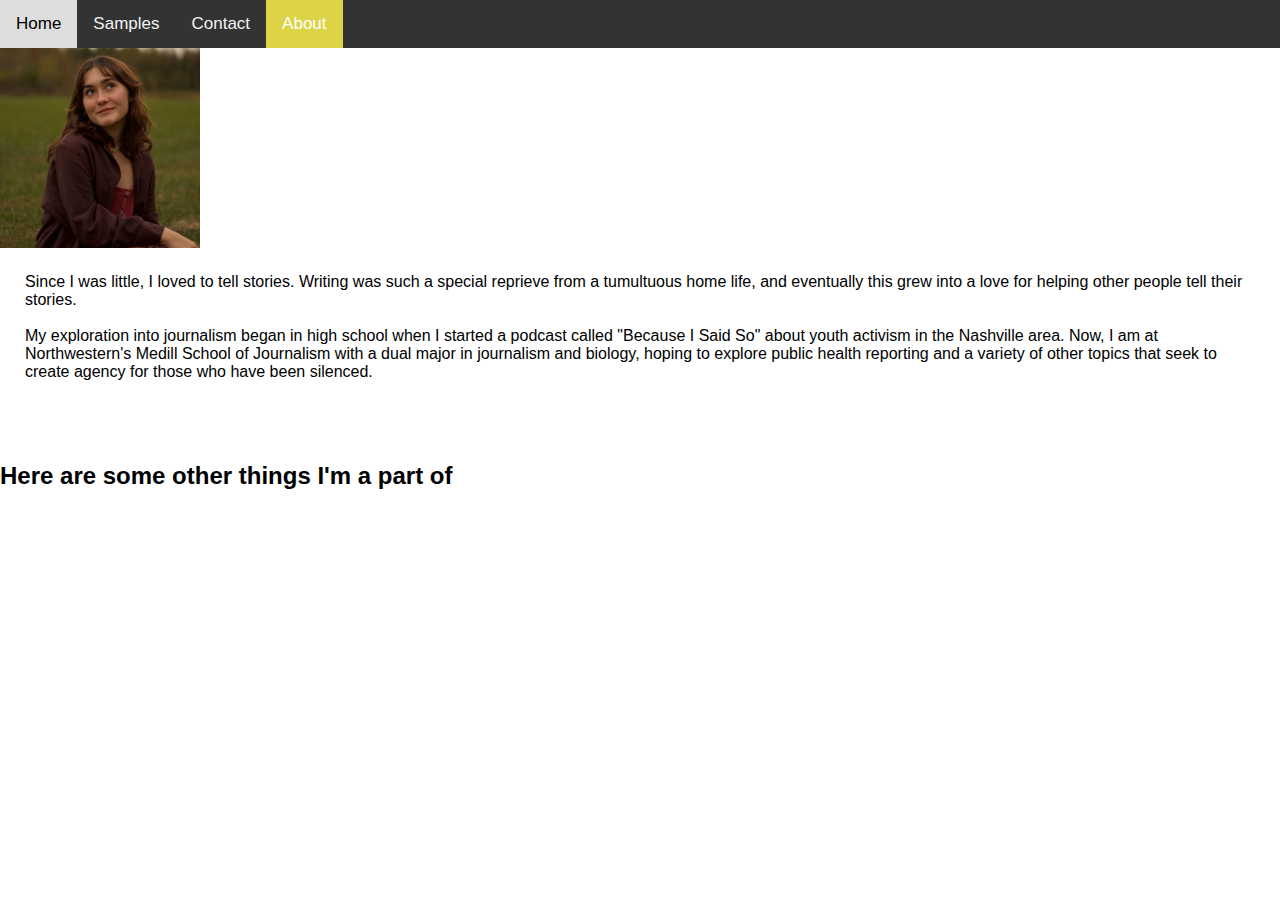
==== about.html @ a5f6052d "Update about.html" ====
<html>
<head> 
    <style>
    
      body {
  margin: 0;
  font-family: Arial, Helvetica, sans-serif;
}
.navigation { 
  overflow: hidden;
  background-color: #333;
}

.navigation a {
  float: left;
  color: #f2f2f2;
  text-align: center;
  padding: 14px 16px;
  text-decoration: none;
  font-size: 17px;
}

.navigation a:hover {
  background-color: #ddd;
  color: black;
}

.navigation a.active {
  background-color: #dcd446;
  color: white;
}
      </style>
</head>
<body>
    <div class="navigation">
        <a href="index.html">Home</a>
        <a href="samples.html">Samples</a>
        <a href="contact.html">Contact</a>
        <a class="active" href="about.html">About</a>
      </div>
      <img class=virginia style="width:200px"src="snrphoto.jpeg" alt="picture of brown haired girl in field"/>
<p style="text-align: left; margin: 25;"> Since I was little, I loved to tell stories. Writing was such a special reprieve from a tumultuous home life, and eventually this grew into a love for helping other people tell their stories.
  <br>
  <br>
  My exploration into journalism began in high school when I started a podcast called "Because I Said So" about youth activism in the Nashville area. Now, I am at Northwestern's Medill School of Journalism with a dual major in journalism and biology, hoping to explore public health reporting and a variety of other topics that seek to create agency for those who have been silenced. 
</p>
<br>
<br>
<h2 style="margin:25 px">Here are some other things I'm a part of</h2>
</body>
</html>
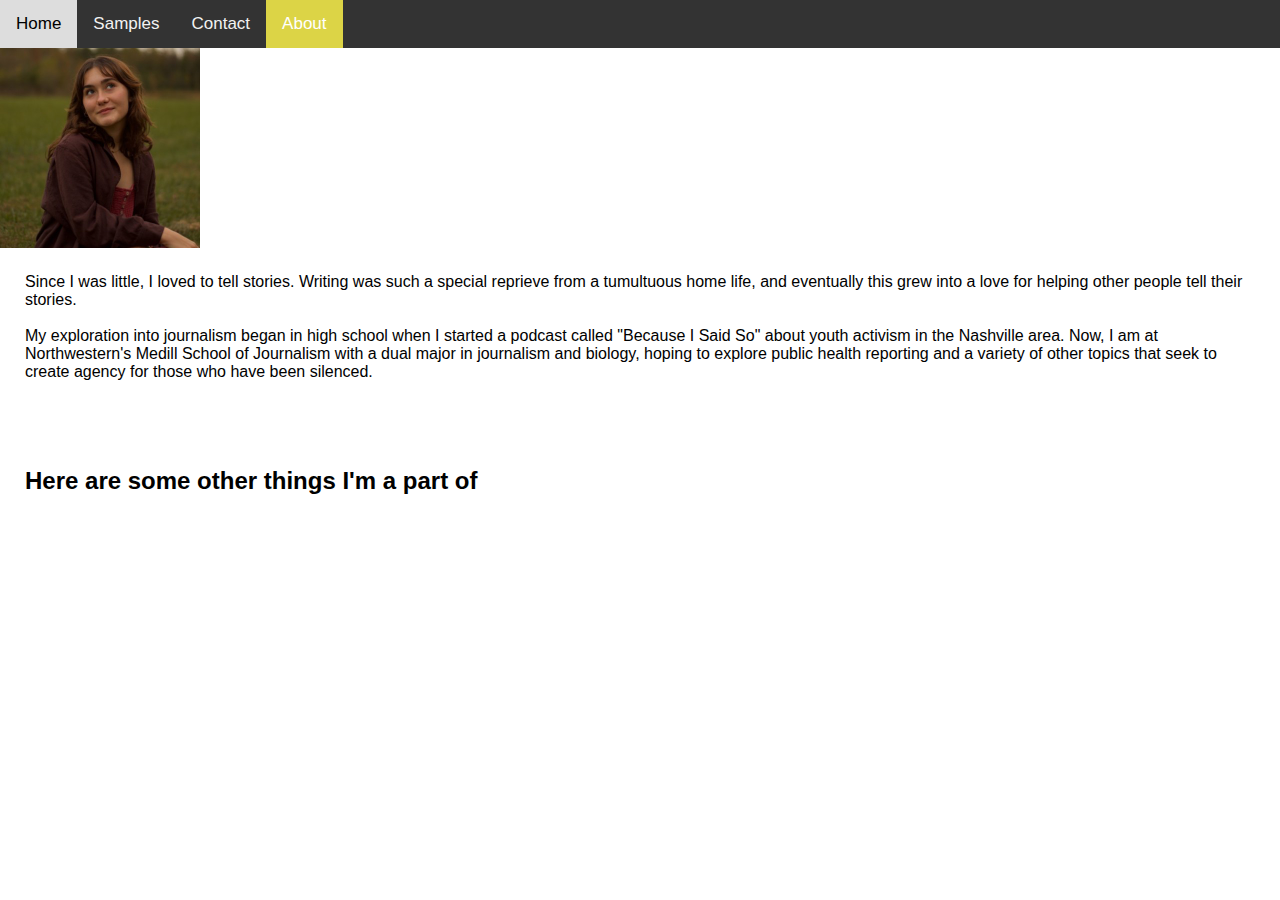
==== commit cacaca74: "Update about.html" ====
--- a/about.html
+++ b/about.html
@@ -46,6 +46,6 @@
 </p>
 <br>
 <br>
-<h2 style="margin:25 px">Here are some other things I'm a part of</h2>
+<h2 style="margin: 25px">Here are some other things I'm a part of</h2>
 </body>
 </html>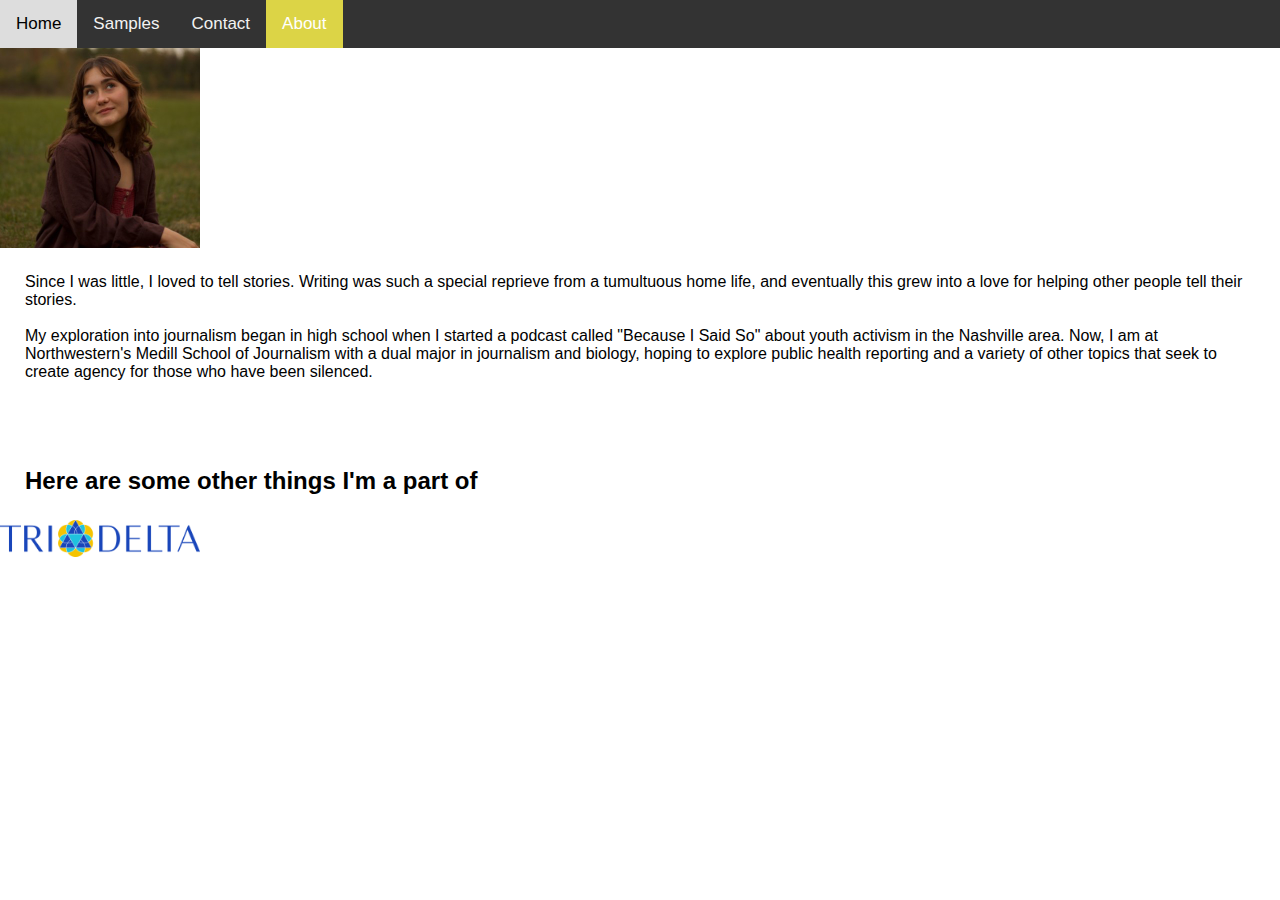
==== commit 3bf78d44: "Update image" ====
--- a/about.html
+++ b/about.html
@@ -47,5 +47,6 @@
 <br>
 <br>
 <h2 style="margin: 25px">Here are some other things I'm a part of</h2>
+<img class=tridelt style="width:200px" src="tridelt.png" alt="picture of dark blue tri delta writing with center image of the triangular flower style logo"/>
 </body>
 </html>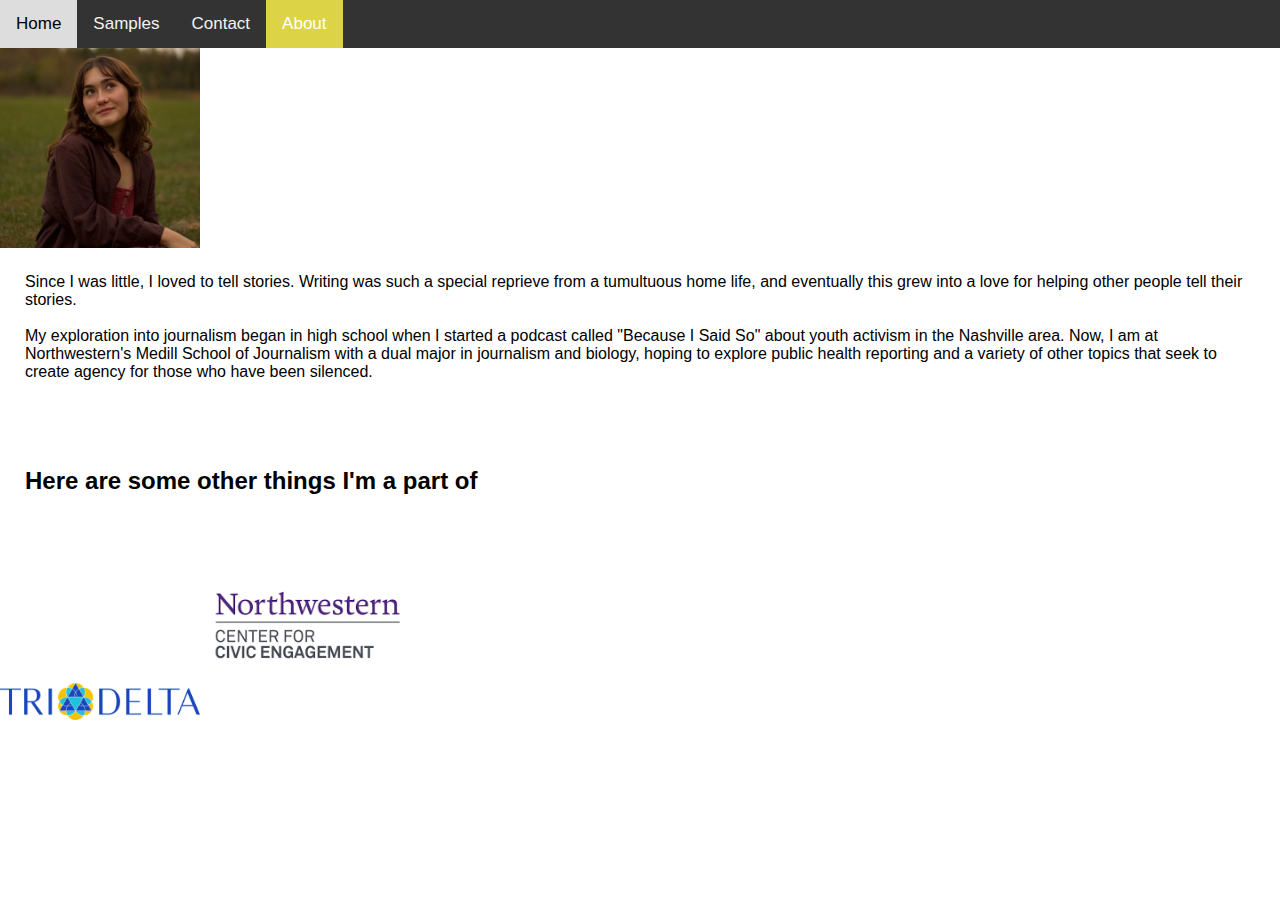
==== commit 400abcb4: "Update image" ====
--- a/about.html
+++ b/about.html
@@ -48,5 +48,6 @@
 <br>
 <h2 style="margin: 25px">Here are some other things I'm a part of</h2>
 <img class=tridelt style="width:200px" src="tridelt.png" alt="picture of dark blue tri delta writing with center image of the triangular flower style logo"/>
+<img class=cce style="width:200px" src="cce.jpeg" alt="purple and grey writing of Northwestern Center for Civic Engagement" />
 </body>
 </html>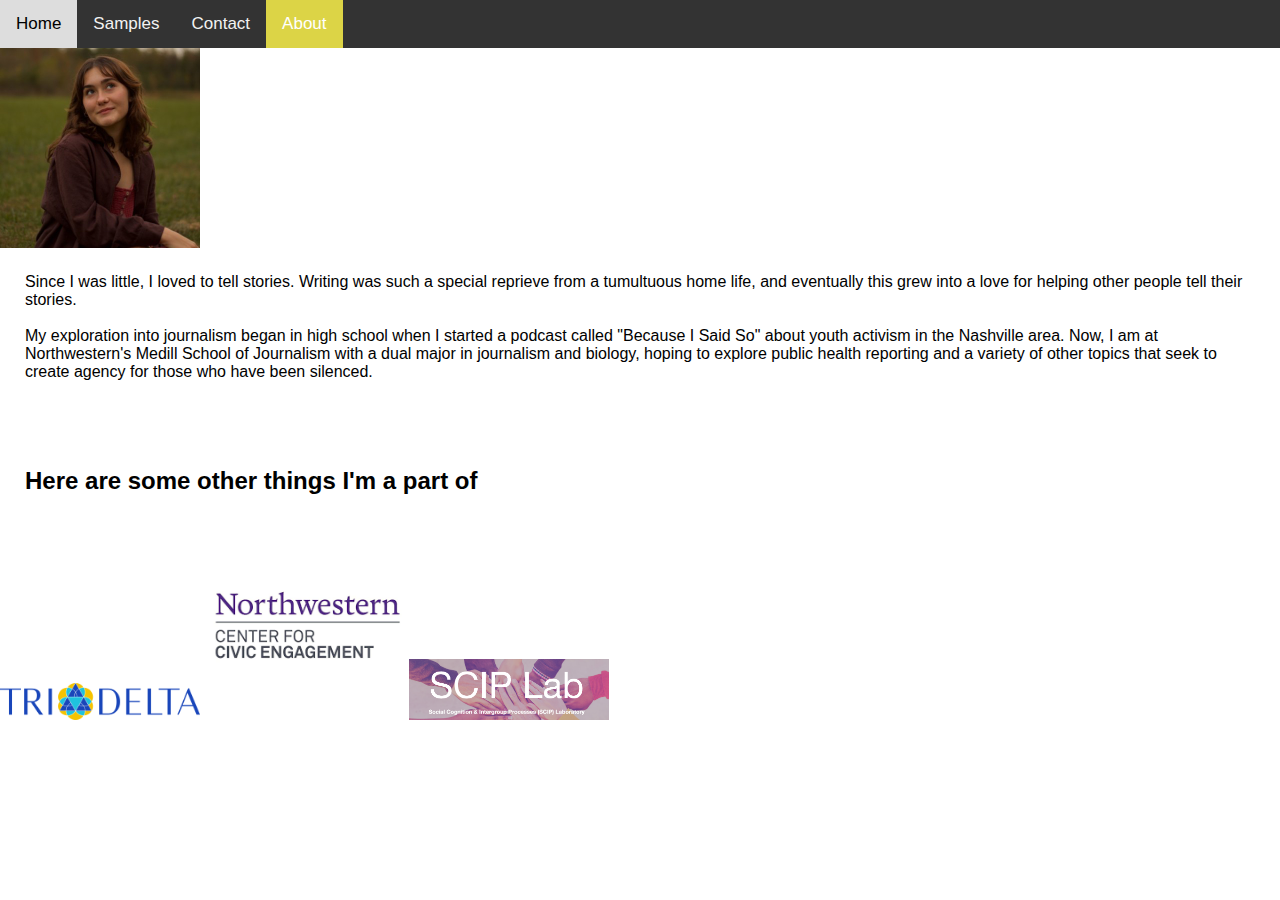
==== commit d8f19a63: "Update images" ====
--- a/about.html
+++ b/about.html
@@ -49,5 +49,6 @@
 <h2 style="margin: 25px">Here are some other things I'm a part of</h2>
 <img class=tridelt style="width:200px" src="tridelt.png" alt="picture of dark blue tri delta writing with center image of the triangular flower style logo"/>
 <img class=cce style="width:200px" src="cce.jpeg" alt="purple and grey writing of Northwestern Center for Civic Engagement" />
+<img class="scip" style="width:200px" src="scip.jpeg" alt="text of social cognition and intergroup processes laboratory over hands joined in the center" />
 </body>
 </html>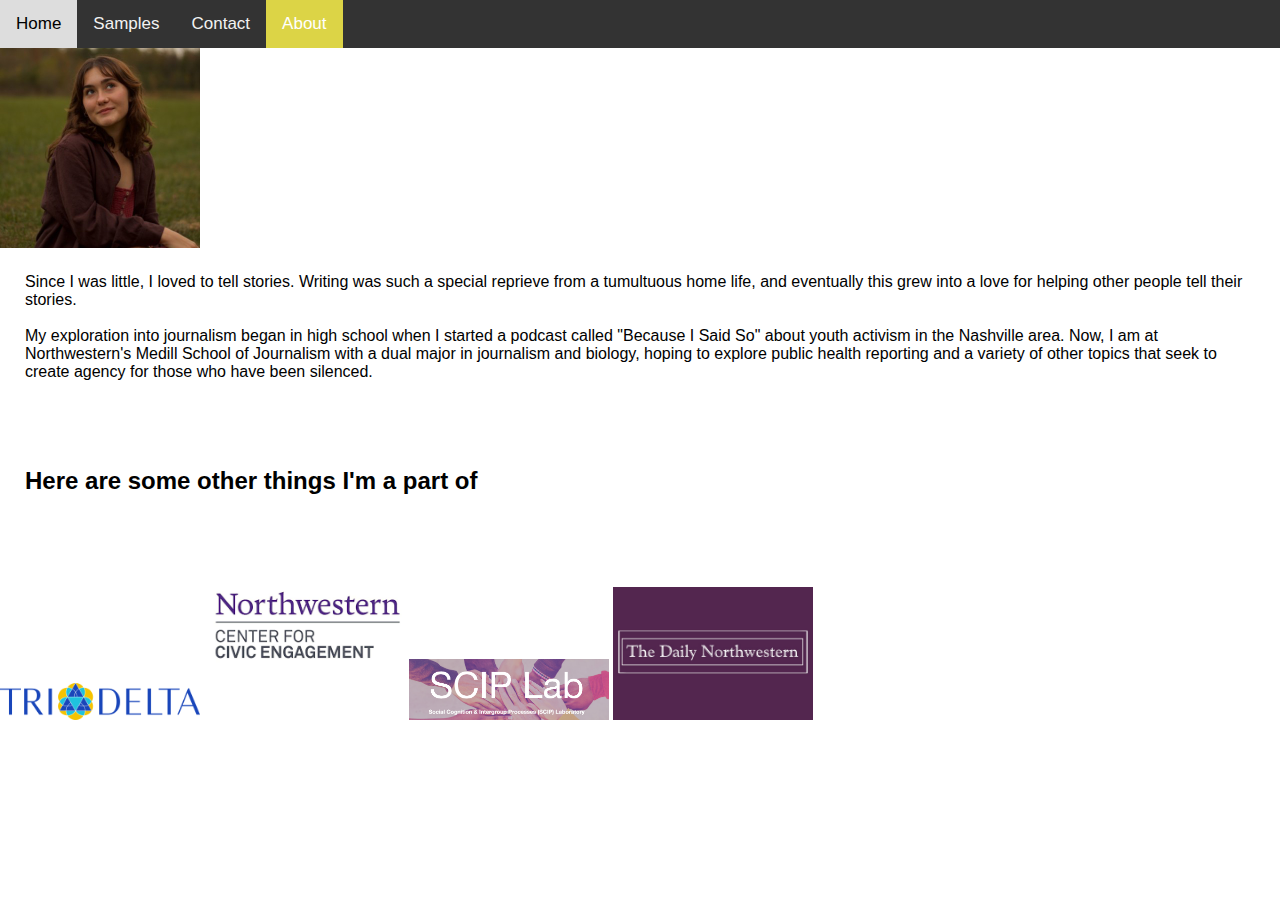
==== commit a64435bd: "Update about.html" ====
--- a/about.html
+++ b/about.html
@@ -50,5 +50,6 @@
 <img class=tridelt style="width:200px" src="tridelt.png" alt="picture of dark blue tri delta writing with center image of the triangular flower style logo"/>
 <img class=cce style="width:200px" src="cce.jpeg" alt="purple and grey writing of Northwestern Center for Civic Engagement" />
 <img class="scip" style="width:200px" src="scip.jpeg" alt="text of social cognition and intergroup processes laboratory over hands joined in the center" />
+<img class="daily" style="width:200px" src="thedaily.jpeg" alt="white text of the daily northwestern on purple background"/>
 </body>
 </html>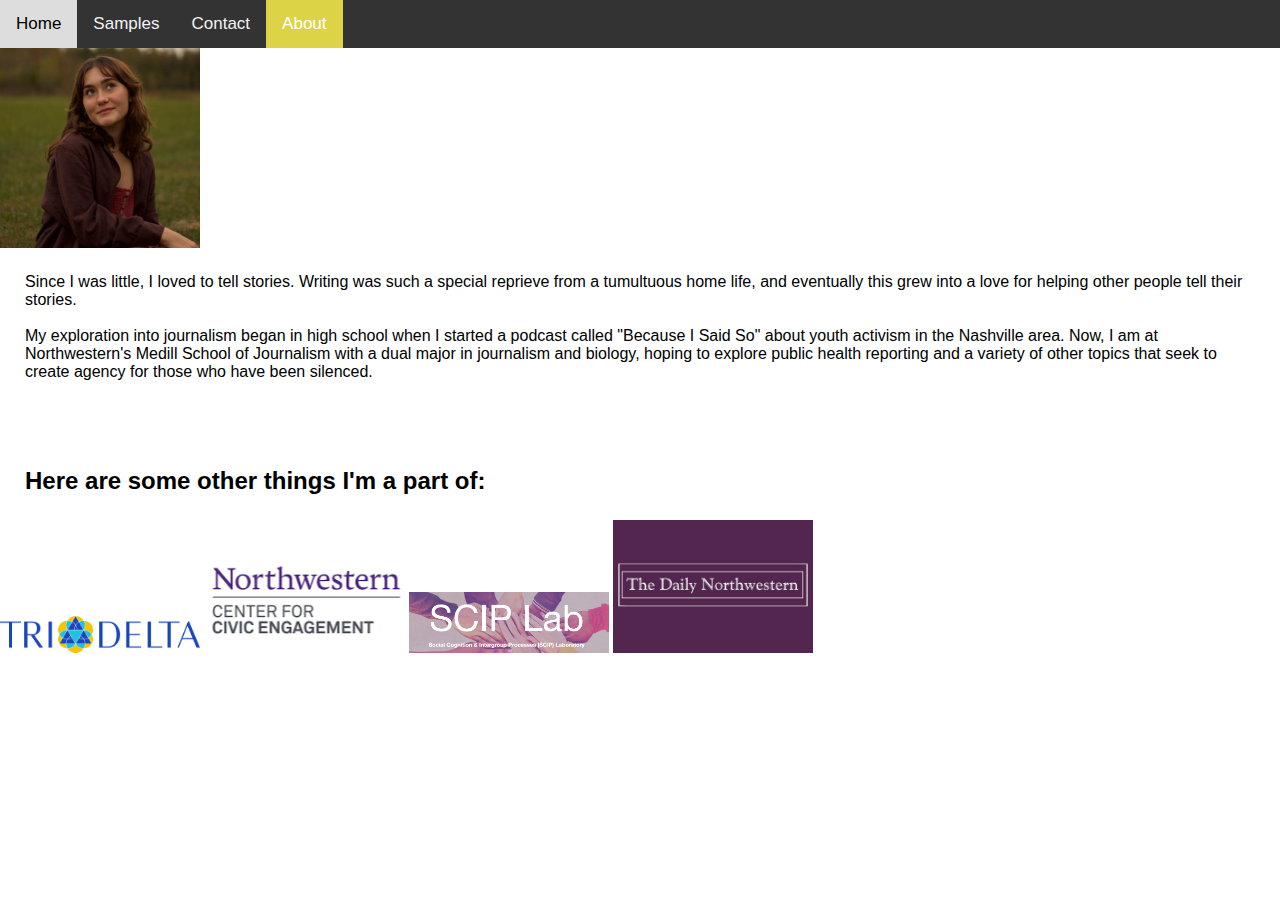
==== commit f72734f5: "Update about.html" ====
--- a/about.html
+++ b/about.html
@@ -46,7 +46,7 @@
 </p>
 <br>
 <br>
-<h2 style="margin: 25px">Here are some other things I'm a part of</h2>
+<h2 style="margin: 25px">Here are some other things I'm a part of:</h2>
 <img class=tridelt style="width:200px" src="tridelt.png" alt="picture of dark blue tri delta writing with center image of the triangular flower style logo"/>
 <img class=cce style="width:200px" src="cce.jpeg" alt="purple and grey writing of Northwestern Center for Civic Engagement" />
 <img class="scip" style="width:200px" src="scip.jpeg" alt="text of social cognition and intergroup processes laboratory over hands joined in the center" />
